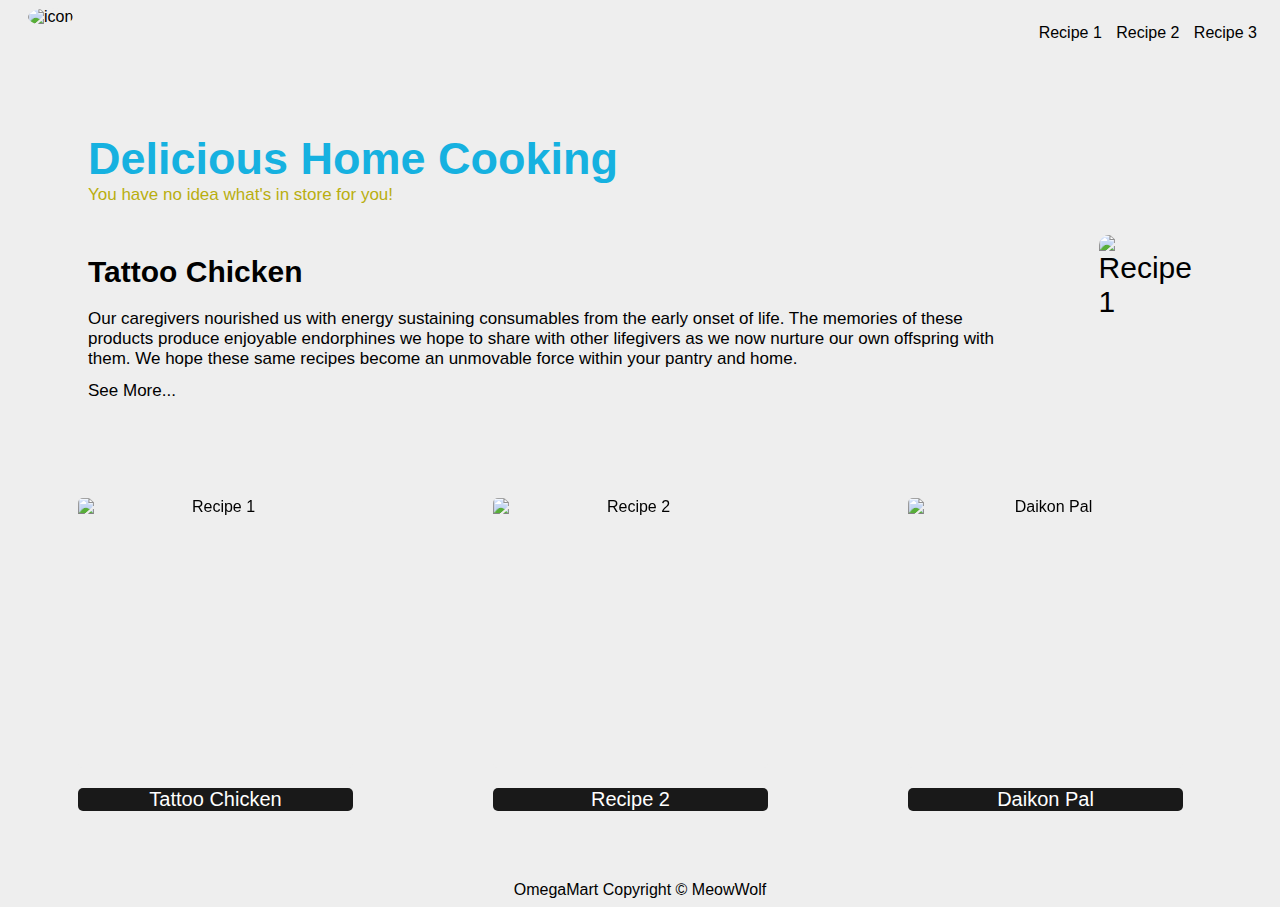
==== index.html @ 27f79a76 "added files" ====
<!DOCTYPE html>
<html lang="en">
<head>
    <meta charset="UTF-8">
    <meta http-equiv="X-UA-Compatible" content="IE=edge">
    <meta name="viewport" content="width=device-width, initial-scale=1.0">
    <title>Recipies</title>
    <link rel="stylesheet" href="styles.css">

</head>
<body>
    <div class="pageContainer">
        <div id="contentWrap">
            <header>
                <nav>
                    <div class="headerNavLeft">
                        <img class="logo" src="https://assets-global.website-files.com/5dad7a19f43e6f31a9e92718/600124e0abab083119394333_omega-logo.png" alt="icon">
                    </div>
                    
                    <ul class="headerNavRight">
                        <a href="#">Recipe 1</a>
                        <a href="#">Recipe 2</a>
                        <a href="#">Recipe 3</a>
                    </ul>
                </nav>
            </header>
        
            <section class="section1">
                
                <div class="readMoreAndMoreStories">
                    <div class="titleContainer">
                        <h1 class="pageTitle">Delicious Home Cooking</h1>
                        <p>You have no idea what's in store for you!</p>
                       
                        <div class="readMore">
                            <div class="topImage">
                                <img class="recipeImageTop" src="https://lp-cms-production.imgix.net/2020-12/Omega%20Mart%20Deli%20Meats.jpg?auto=format&fit=crop&sharp=10&vib=20&ixlib=react-8.6.4&w=850" alt="Recipe 1">

                               </div>
                            <div class="mainCard">
                                <h1>Tattoo Chicken</h1>
                                <p>Our caregivers nourished us with energy sustaining consumables from the early onset of life. The memories of these products
                                    produce enjoyable endorphines we hope to share with other lifegivers as we now nurture our own offspring with them. We hope these same
                                   recipes become an unmovable force within your pantry and home. </p>
                                <a href="#">See More...</a>
                            </div>
                            
                        </div>
                        
                    </div>
                    

                    <div class="imageContainer">
                       
                       <div class="recipes">
                        <img class="recipeImage" src="https://lp-cms-production.imgix.net/2020-12/Omega%20Mart%20Deli%20Meats.jpg?auto=format&fit=crop&sharp=10&vib=20&ixlib=react-8.6.4&w=850" alt="Recipe 1">
                        <a href="">Tattoo Chicken</a>
                       </div>
            
                       <div class="recipes">
                        <img class="recipeImage" src="https://assets-global.website-files.com/5dad7a19f43e6f31a9e92718/5f8f21dba9a7dedb1de9e998_DeliMeats_59A9628.jpg" alt="Recipe 2">
                        <a href="#">Recipe 2</a>
                       </div>
            
                       <div class="recipes">
                        <img class="recipeImage" src="https://ca-times.brightspotcdn.com/dims4/default/a9e9b12/2147483647/strip/true/crop/5472x3648+0+0/resize/1080x720!/format/webp/quality/90/?url=https%3A%2F%2Fcalifornia-times-brightspot.s3.amazonaws.com%2F55%2Fee%2F9d11d826472dae31dc6b17cf22fa%2Fproduce-d3i2921-2.jpg" alt="Daikon Pal">
                        <a href="#">Daikon Pal</a>
                       </div>
                    </div>
                </div>

                
            </section>
        
            <footer id="footer">
                <div class="footerLeft">OmegaMart Copyright © MeowWolf</div>
            </footer>
        </div>
    </div>
</body>
</html>
---- styles.css ----
* {
  background-color: #eeeeee;
  font-family: arial, sans-serif;
  font-size: 1em;
}

#page-container {
  position: relative;
  min-height: 100vh;
}

#content-wrap {
  padding-bottom: 2.5rem;
}

nav {
  display: flex;
  align-self: center;
  justify-content: space-between;
  padding-left: 20px;
  margin-right: 10px;
}

ul > a,
ul > img {
  padding: 0 5px;
}

a {
  text-decoration: none;
  color: black;
}

a:hover {
  text-decoration: underline;
}

/*section 1*/
section {
  display: flex;
  flex-direction: column;
  align-items: center;
  margin-top: 5vh;
}

.titleContainer {
  font-size: 30px;
  margin-bottom: 50px;
  text-align: center;
  margin: 0px 80px 40px 80px;
  text-align: left;
}

.titleContainer > p {
    margin-top: -10px;
    color: rgb(185, 174, 16);
}

.pageTitle {
  font-size: 45px;
  margin-bottom: 10px;
  color: rgb(22, 177, 224);
  
}

.readMore {
  display: flex;
  flex-direction: row-reverse;
  margin: 30px 0px 0px 0px;
}

.mainCard > a {
  font-size: 17px;
}

p {
  font-size: 17px;
  margin: 0px 100px 0px 0px;
  text-align: left;
}


.recipeImageTop {
  border-radius: 10px;
  height: 400px;
}

/*section 1 Images*/
.imageContainer {
  display: flex;
  flex-direction: row;
}

.recipes {
  display: flex;
  flex-direction: column;
  padding: 70px;
  text-align: center;
  margin-top: -15px;
}

.recipes > a {
  margin-top: 20px;
  font-size: 20px;
  background-color: #191919;
  color: white;
  border-radius: 5px;
}

.recipeImage {
  height: 30vh;
  width: 275px;
  object-fit: cover;
  border-radius: 5px;
  will-change: transform;
  transition: transform 450ms;
}

.recipeImage:hover {
  transition: transform 125ms;
  transform: translateY(-10px);
  cursor: pointer;
}

.logo {
  height: 40px;
  width: 40px;
  border-radius: 50%;
}

/* Footer */
footer {
  display: flex;
  justify-content: space-around;
}
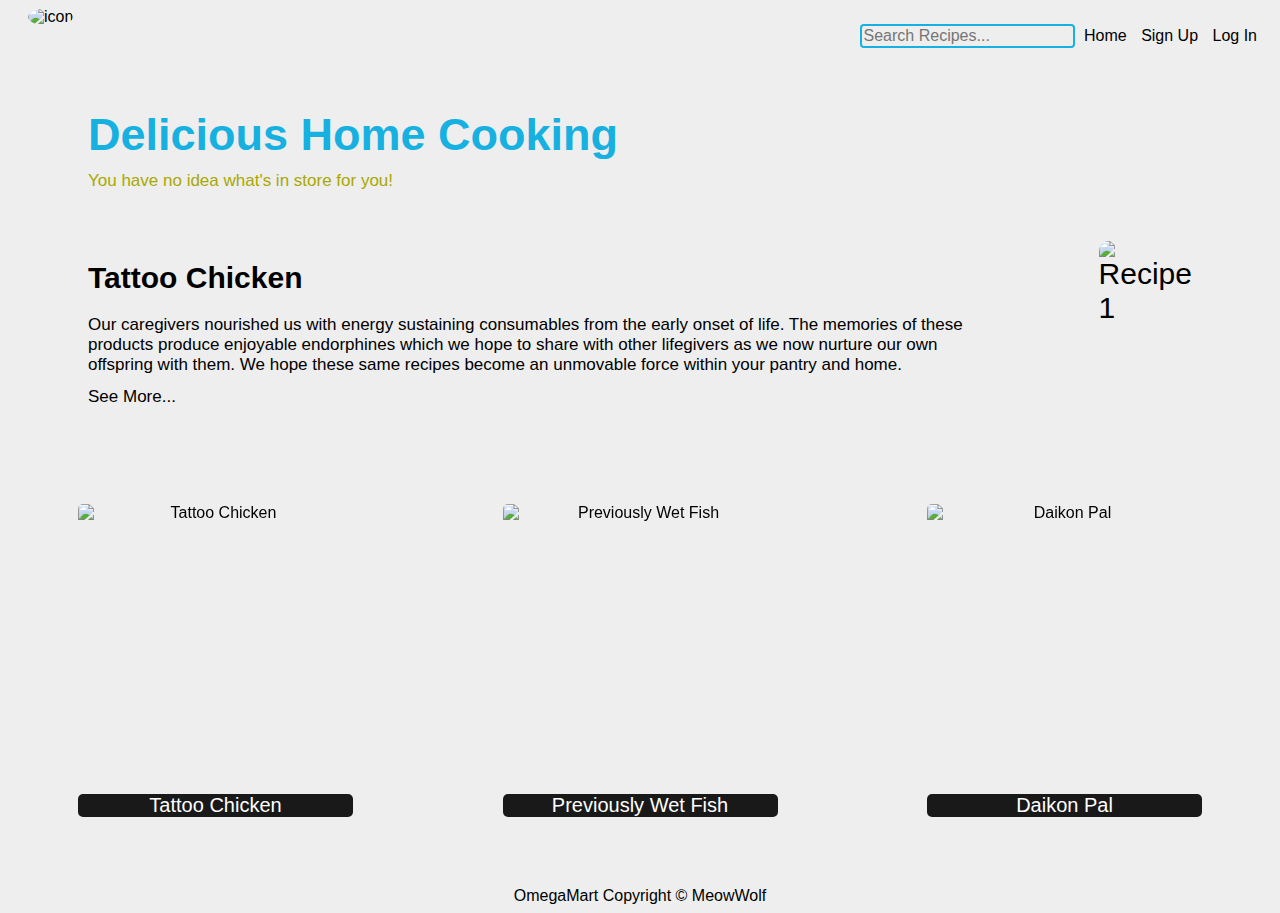
==== commit 0e39f674: "added recipe page  content" ====
--- a/index.html
+++ b/index.html
@@ -18,9 +18,10 @@
                     </div>
                     
                     <ul class="headerNavRight">
-                        <a href="#">Recipe 1</a>
-                        <a href="#">Recipe 2</a>
-                        <a href="#">Recipe 3</a>
+                        <input type="text" placeholder="Search Recipes...">
+                        <a href="#">Home</a>
+                        <a href="#">Sign Up</a>
+                        <a href="#">Log In</a>
                     </ul>
                 </nav>
             </header>
@@ -40,9 +41,9 @@
                             <div class="mainCard">
                                 <h1>Tattoo Chicken</h1>
                                 <p>Our caregivers nourished us with energy sustaining consumables from the early onset of life. The memories of these products
-                                    produce enjoyable endorphines we hope to share with other lifegivers as we now nurture our own offspring with them. We hope these same
+                                    produce enjoyable endorphines which we hope to share with other lifegivers as we now nurture our own offspring with them. We hope these same
                                    recipes become an unmovable force within your pantry and home. </p>
-                                <a href="#">See More...</a>
+                                <a href="tattooChicken.html">See More...</a>
                             </div>
                             
                         </div>
@@ -53,18 +54,20 @@
                     <div class="imageContainer">
                        
                        <div class="recipes">
-                        <img class="recipeImage" src="https://lp-cms-production.imgix.net/2020-12/Omega%20Mart%20Deli%20Meats.jpg?auto=format&fit=crop&sharp=10&vib=20&ixlib=react-8.6.4&w=850" alt="Recipe 1">
-                        <a href="">Tattoo Chicken</a>
+                        <img class="recipeImage" src="https://lp-cms-production.imgix.net/2020-12/Omega%20Mart%20Deli%20Meats.jpg?auto=format&fit=crop&sharp=10&vib=20&ixlib=react-8.6.4&w=850" alt="Tattoo Chicken">
+                        <a href="tattooChicken.html">Tattoo Chicken</a>
                        </div>
             
                        <div class="recipes">
-                        <img class="recipeImage" src="https://assets-global.website-files.com/5dad7a19f43e6f31a9e92718/5f8f21dba9a7dedb1de9e998_DeliMeats_59A9628.jpg" alt="Recipe 2">
-                        <a href="#">Recipe 2</a>
+                       
+                        <img class="recipeImage" src="https://assets-global.website-files.com/5dad7a19f43e6f31a9e92718/5f8f21dba9a7dedb1de9e998_DeliMeats_59A9628.jpg" alt="Previously Wet Fish">
+                       
+                        <a href="previouslyWetFish.html">Previously Wet Fish</a>
                        </div>
             
                        <div class="recipes">
                         <img class="recipeImage" src="https://ca-times.brightspotcdn.com/dims4/default/a9e9b12/2147483647/strip/true/crop/5472x3648+0+0/resize/1080x720!/format/webp/quality/90/?url=https%3A%2F%2Fcalifornia-times-brightspot.s3.amazonaws.com%2F55%2Fee%2F9d11d826472dae31dc6b17cf22fa%2Fproduce-d3i2921-2.jpg" alt="Daikon Pal">
-                        <a href="#">Daikon Pal</a>
+                        <a href="daikonPal.html">Daikon Pal</a>
                        </div>
                     </div>
                 </div>
--- a/styles.css
+++ b/styles.css
@@ -13,6 +13,11 @@
   padding-bottom: 2.5rem;
 }
 
+/* Home page */
+header {
+  margin-bottom: -20px;
+}
+
 nav {
   display: flex;
   align-self: center;
@@ -21,6 +26,12 @@
   margin-right: 10px;
 }
 
+input {
+  border: 2px solid rgb(22, 177, 224);
+  border-radius: 4px;
+  outline: none;
+}
+
 ul > a,
 ul > img {
   padding: 0 5px;
@@ -36,6 +47,7 @@
 }
 
 /*section 1*/
+
 section {
   display: flex;
   flex-direction: column;
@@ -47,20 +59,20 @@
   font-size: 30px;
   margin-bottom: 50px;
   text-align: center;
-  margin: 0px 80px 40px 80px;
+  margin: -10px 80px 40px 80px;
   text-align: left;
 }
 
 .titleContainer > p {
-    margin-top: -10px;
-    color: rgb(185, 174, 16);
+  margin: 0px 0px 50px 0px;
+  color: rgb(168, 168, 1);
 }
 
 .pageTitle {
   font-size: 45px;
   margin-bottom: 10px;
   color: rgb(22, 177, 224);
-  
+  font-weight: bold;
 }
 
 .readMore {
@@ -79,7 +91,6 @@
   text-align: left;
 }
 
-
 .recipeImageTop {
   border-radius: 10px;
   height: 400px;
@@ -89,6 +100,7 @@
 .imageContainer {
   display: flex;
   flex-direction: row;
+  justify-content: space-between;
 }
 
 .recipes {
@@ -119,7 +131,6 @@
 .recipeImage:hover {
   transition: transform 125ms;
   transform: translateY(-10px);
-  cursor: pointer;
 }
 
 .logo {
@@ -128,6 +139,88 @@
   border-radius: 50%;
 }
 
+/* All Recipe Pages */
+
+.titleAndPhoto {
+  display: flex;
+  flex-direction: column;
+  align-items: center;
+}
+
+.recipePageImage {
+  height: 45vh;
+  width: 75vh;
+  border-radius: 10px;
+}
+
+.recipePageTitle {
+  color: rgb(22, 177, 224);
+  font-weight: bold;
+  font-size: 40px;
+}
+
+.recipePageTitleAndSubtitle {
+  text-align: center;
+  margin: 80px 0px 40px 0px;
+}
+
+.subtitle {
+    margin-top: 10px;
+    font-size: 20px;
+
+}
+
+.textContainer {
+    display: flex;
+    flex-direction: row;
+    margin: 50px 10px 90px 10px;
+    display: flex;
+    justify-content: space-evenly;
+
+}
+
+.recipeList{
+    border: 3px solid black;
+    border-radius: 5px;
+    padding: 0em 1em;
+    margin:0 10px 0 100px;
+    font-size: 20px;
+}
+
+.recipeList > h1 {
+  text-decoration: underline;
+}
+
+.recipeItems {
+  width: 250px;
+
+}
+
+.omegaMartLemonsLink {
+  color: red;
+  font-style: italic;
+  text-decoration: underline;
+}
+
+.omegaMartMilkLink {
+  text-decoration: underline;
+  color: rgb(22, 177, 224);
+}
+
+.directions {
+  font-size: 22px;
+  width: 570px;
+  
+}
+
+.directions > h1{
+  
+  text-decoration: underline;
+
+}
+
+
+
 /* Footer */
 footer {
   display: flex;
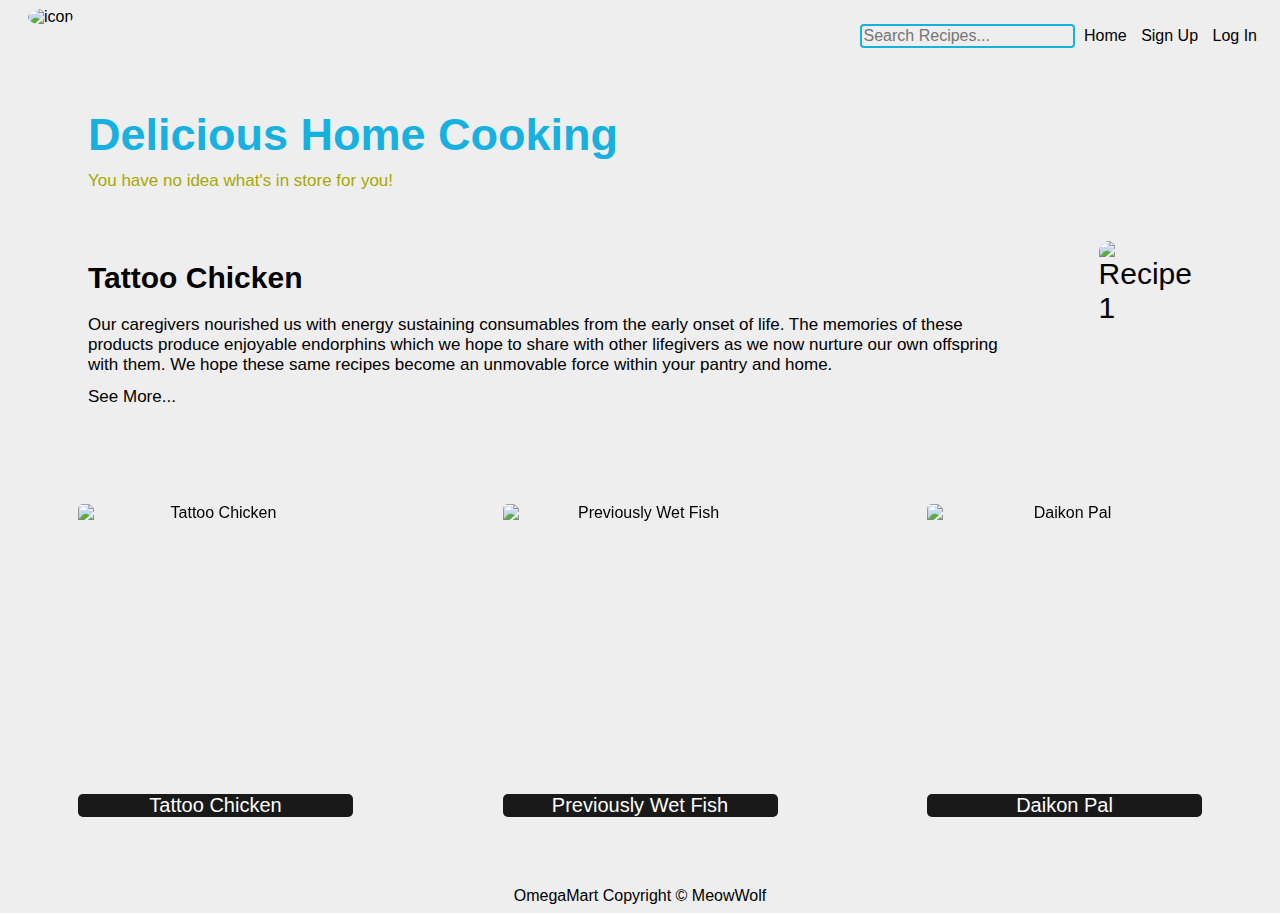
==== commit 394c89be: "index edit" ====
--- a/index.html
+++ b/index.html
@@ -4,8 +4,8 @@
     <meta charset="UTF-8">
     <meta http-equiv="X-UA-Compatible" content="IE=edge">
     <meta name="viewport" content="width=device-width, initial-scale=1.0">
-    <title>Recipies</title>
-    <link rel="stylesheet" href="styles.css">
+    <title>Recipes</title>
+    <link rel="stylesheet" href="styles.css"> 
 
 </head>
 <body>
@@ -41,7 +41,7 @@
                             <div class="mainCard">
                                 <h1>Tattoo Chicken</h1>
                                 <p>Our caregivers nourished us with energy sustaining consumables from the early onset of life. The memories of these products
-                                    produce enjoyable endorphines which we hope to share with other lifegivers as we now nurture our own offspring with them. We hope these same
+                                    produce enjoyable endorphins which we hope to share with other lifegivers as we now nurture our own offspring with them. We hope these same
                                    recipes become an unmovable force within your pantry and home. </p>
                                 <a href="tattooChicken.html">See More...</a>
                             </div>
@@ -55,19 +55,19 @@
                        
                        <div class="recipes">
                         <img class="recipeImage" src="https://lp-cms-production.imgix.net/2020-12/Omega%20Mart%20Deli%20Meats.jpg?auto=format&fit=crop&sharp=10&vib=20&ixlib=react-8.6.4&w=850" alt="Tattoo Chicken">
-                        <a href="tattooChicken.html">Tattoo Chicken</a>
+                        <a href="./recipies/tattooChicken.html">Tattoo Chicken</a>
                        </div>
             
                        <div class="recipes">
                        
                         <img class="recipeImage" src="https://assets-global.website-files.com/5dad7a19f43e6f31a9e92718/5f8f21dba9a7dedb1de9e998_DeliMeats_59A9628.jpg" alt="Previously Wet Fish">
                        
-                        <a href="previouslyWetFish.html">Previously Wet Fish</a>
+                        <a href="./recipies/previouslyWetFish.html">Previously Wet Fish</a>
                        </div>
             
                        <div class="recipes">
                         <img class="recipeImage" src="https://ca-times.brightspotcdn.com/dims4/default/a9e9b12/2147483647/strip/true/crop/5472x3648+0+0/resize/1080x720!/format/webp/quality/90/?url=https%3A%2F%2Fcalifornia-times-brightspot.s3.amazonaws.com%2F55%2Fee%2F9d11d826472dae31dc6b17cf22fa%2Fproduce-d3i2921-2.jpg" alt="Daikon Pal">
-                        <a href="daikonPal.html">Daikon Pal</a>
+                        <a href="./recipies/daikonPal.html">Daikon Pal</a>
                        </div>
                     </div>
                 </div>
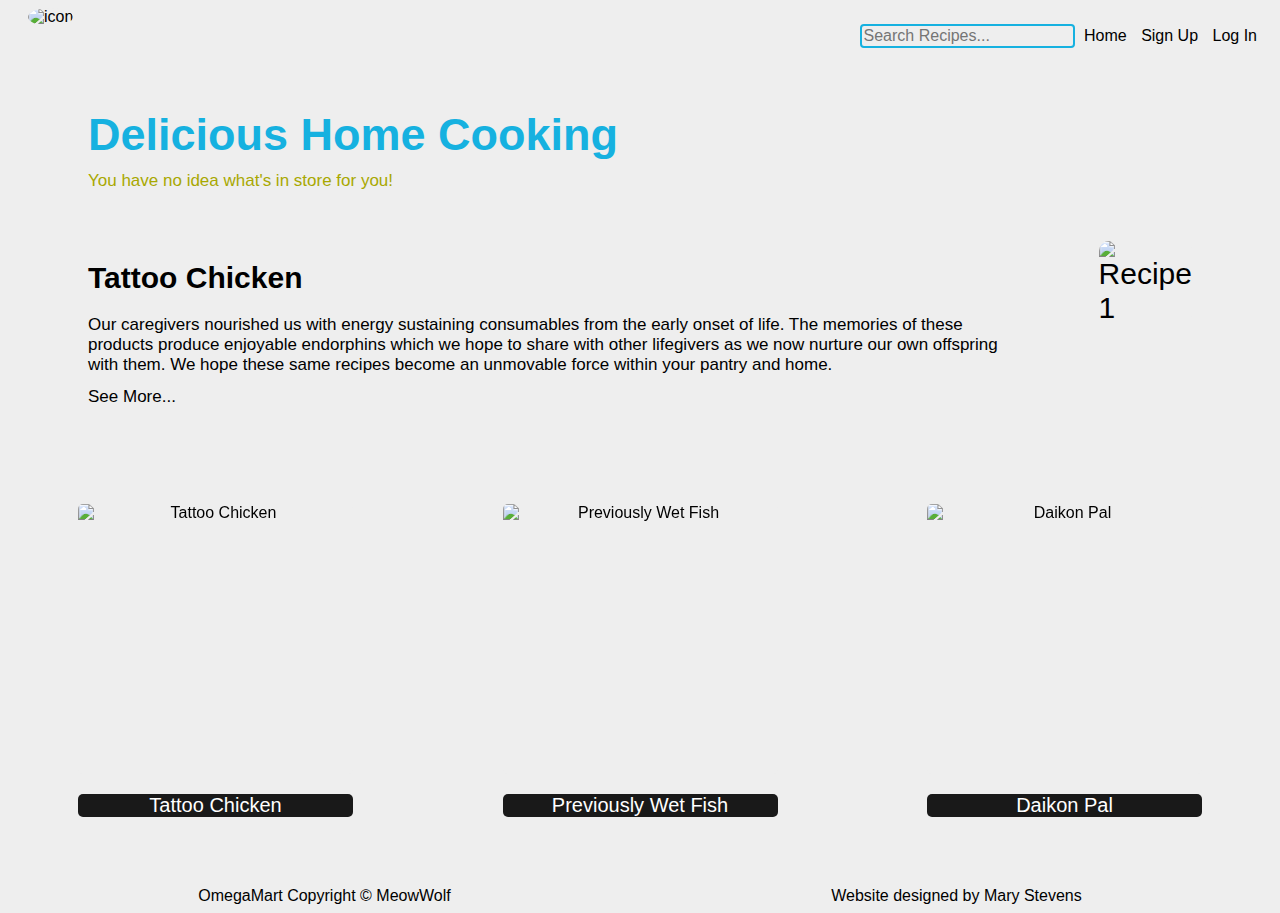
==== commit be07af77: "minor edits" ====
--- a/index.html
+++ b/index.html
@@ -43,7 +43,7 @@
                                 <p>Our caregivers nourished us with energy sustaining consumables from the early onset of life. The memories of these products
                                     produce enjoyable endorphins which we hope to share with other lifegivers as we now nurture our own offspring with them. We hope these same
                                    recipes become an unmovable force within your pantry and home. </p>
-                                <a href="tattooChicken.html">See More...</a>
+                                <a href="./recipes/tattooChicken.html">See More...</a>
                             </div>
                             
                         </div>
@@ -55,19 +55,19 @@
                        
                        <div class="recipes">
                         <img class="recipeImage" src="https://lp-cms-production.imgix.net/2020-12/Omega%20Mart%20Deli%20Meats.jpg?auto=format&fit=crop&sharp=10&vib=20&ixlib=react-8.6.4&w=850" alt="Tattoo Chicken">
-                        <a href="./recipies/tattooChicken.html">Tattoo Chicken</a>
+                        <a href="./recipes/tattooChicken.html">Tattoo Chicken</a>
                        </div>
             
                        <div class="recipes">
                        
                         <img class="recipeImage" src="https://assets-global.website-files.com/5dad7a19f43e6f31a9e92718/5f8f21dba9a7dedb1de9e998_DeliMeats_59A9628.jpg" alt="Previously Wet Fish">
                        
-                        <a href="./recipies/previouslyWetFish.html">Previously Wet Fish</a>
+                        <a href="./recipes/previouslyWetFish.html">Previously Wet Fish</a>
                        </div>
             
                        <div class="recipes">
                         <img class="recipeImage" src="https://ca-times.brightspotcdn.com/dims4/default/a9e9b12/2147483647/strip/true/crop/5472x3648+0+0/resize/1080x720!/format/webp/quality/90/?url=https%3A%2F%2Fcalifornia-times-brightspot.s3.amazonaws.com%2F55%2Fee%2F9d11d826472dae31dc6b17cf22fa%2Fproduce-d3i2921-2.jpg" alt="Daikon Pal">
-                        <a href="./recipies/daikonPal.html">Daikon Pal</a>
+                        <a href="./recipes/daikonPal.html">Daikon Pal</a>
                        </div>
                     </div>
                 </div>
@@ -77,6 +77,7 @@
         
             <footer id="footer">
                 <div class="footerLeft">OmegaMart Copyright © MeowWolf</div>
+                <div class="footerLeft">Website designed by Mary Stevens</div>
             </footer>
         </div>
     </div>
